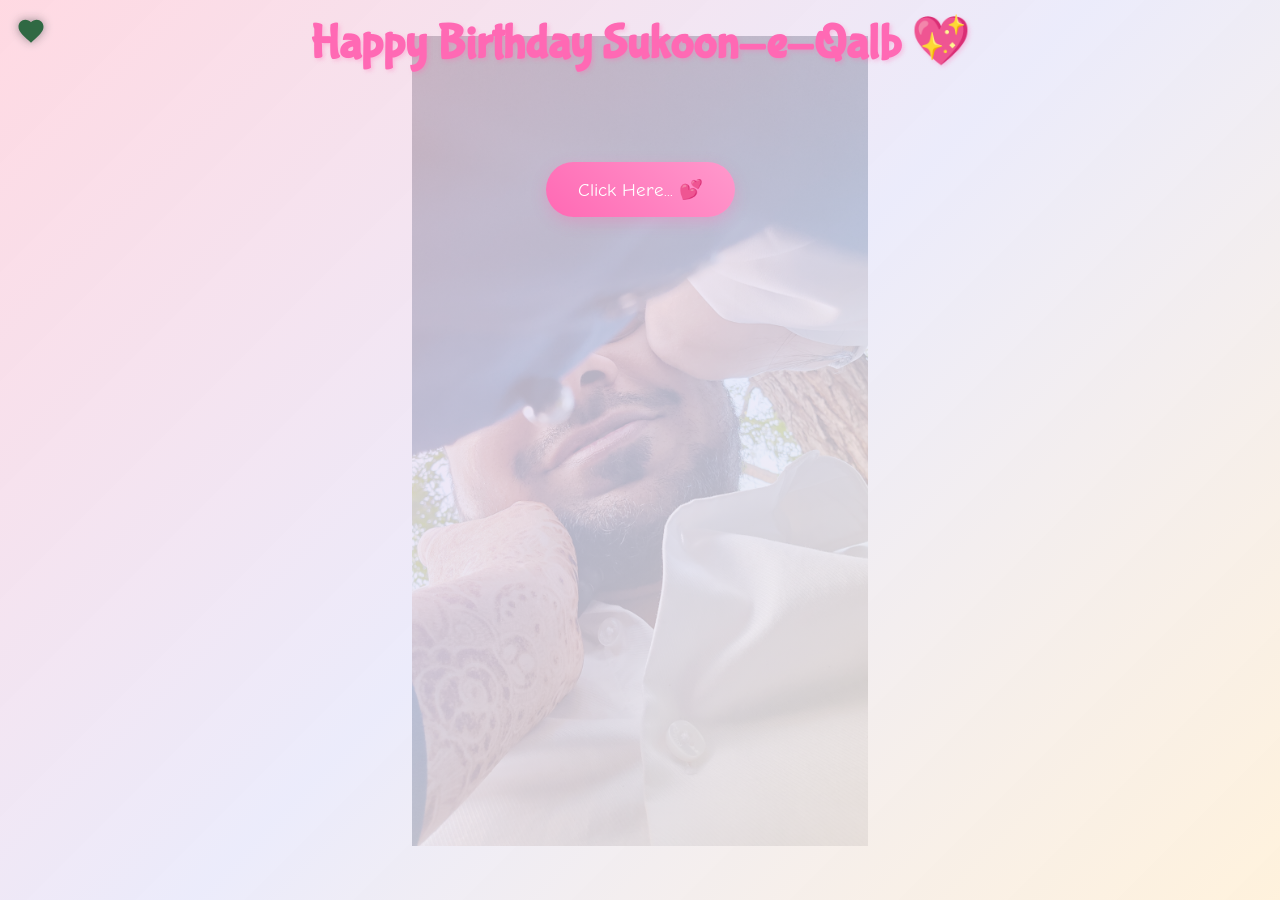
==== cause.html @ 0cf741ab "Add files via upload" ====
<!DOCTYPE html>
<html lang="en">
<head>
    <meta charset="UTF-8">
    <meta name="viewport" content="width=device-width, initial-scale=1.0, viewport-fit=cover">
    <title>Why You're My Best Friend! 💖</title>
    <script>
        if (sessionStorage.getItem('pageTransition') === 'cause') {
            document.documentElement.classList.add('from-transition');
        }
    </script>
    <script src="https://cdnjs.cloudflare.com/ajax/libs/gsap/3.12.2/gsap.min.js"></script>
    <link rel="stylesheet" href="./cause.css">
    <style>
       
    </style>
</head>
<body>
    <div class="page-transition" aria-hidden="true"></div>
    <div class="custom-cursor">
        <svg viewBox="0 0 24 24">
            <path fill="#ff69b4" d="M12 21.35l-1.45-1.32C5.4 15.36 2 12.28 2 8.5 2 5.42 4.42 3 7.5 3c1.74 0 3.41.81 4.5 2.09C13.09 3.81 14.76 3 16.5 3 19.58 3 22 5.42 22 8.5c0 3.78-3.4 6.86-8.55 11.54L12 21.35z"/>
        </svg>
    </div>

    <div class="container">
        <h1>Happy Birthday Sukoon-e-Qalb 💖</h1>
        
        <div id="reasons-container"></div>
        
        <button class="shuffle-button">Click Here... 💕</button>
        <div class="reason-counter"></div>

        <div class="ending-section">
            <div class="teddy-hug">
                <img src="./d1.jpg" alt="Teddy Hug">
            </div>
            <div class="ending-text">You're the BESTEST ! 💖</div>
        </div>
    </div>

    <script src="cause.js">
       
    </script>
</body>
</html>
---- cause.css ----
@import url('https://fonts.googleapis.com/css2?family=Bubblegum+Sans&family=Comic+Neue:wght@700&family=Quicksand:wght@500&display=swap');

* {
    margin: 0;
    padding: 0;
    box-sizing: border-box;
}

html {
    -webkit-text-size-adjust: 100%;
}

body {
    min-height: 100vh;
    min-height: 100dvh;
    background:
        linear-gradient(135deg,
            rgba(255, 209, 220, 0.82) 0%,
            rgba(230, 230, 250, 0.78) 50%,
            rgba(255, 239, 213, 0.82) 100%),
        url('./20260109_174022.jpg') center 40% / auto 90vh no-repeat;
    background-attachment: fixed;
    font-family: 'Quicksand', sans-serif;
    overflow-x: hidden;
    padding:
        max(1rem, env(safe-area-inset-top))
        max(1rem, env(safe-area-inset-right))
        max(1rem, env(safe-area-inset-bottom))
        max(1rem, env(safe-area-inset-left));
    -webkit-tap-highlight-color: transparent;
}

.page-transition {
    position: fixed;
    inset: 0;
    z-index: 10000;
    background: #ffe6e6;
    opacity: 0;
    pointer-events: none;
}

html.from-transition .page-transition {
    opacity: 1;
}

html.from-transition .container {
    visibility: hidden;
}

.custom-cursor {
    width: 30px;
    height: 30px;
    position: fixed;
    pointer-events: none;
    z-index: 9999;
    mix-blend-mode: difference;
    transition: transform 0.1s;
}

.custom-cursor svg {
    width: 100%;
    height: 100%;
    filter: drop-shadow(0 0 5px rgba(255, 182, 193, 0.5));
}

.container {
    max-width: 1200px;
    margin: 0 auto;
    text-align: center;
    position: relative;
    z-index: 1;
}

h1 {
    font-family: 'Bubblegum Sans', cursive;
    font-size: clamp(1.75rem, 7vw, 3rem);
    color: #ff69b4;
    text-shadow: 2px 2px 4px rgba(255, 105, 180, 0.3);
    margin-bottom: 2rem;
    animation: bounce 1s ease infinite;
    line-height: 1.2;
}

#reasons-container {
    display: flex;
    flex-direction: column;
    gap: 1.5rem;
    margin: 1.5rem 0;
}

.reason-card {
    background: rgba(255, 255, 255, 0.9);
    border-radius: 20px;
    padding: 2rem;
    margin: 0 1.5rem;
    box-shadow: 0 5px 15px rgba(0, 0, 0, 0.1);
    transition: transform 0.3s, box-shadow 0.3s;
    cursor: pointer;
    position: relative;
    overflow: hidden;
}

.reason-card:hover {
    transform: translateY(-5px);
    box-shadow: 0 8px 25px rgba(255, 105, 180, 0.2);
}

.reason-text {
    font-size: 1.2rem;
    margin-bottom: 1rem;
    position: relative;
    z-index: 2;
}

.gif-overlay {
    position: absolute;
    top: 0;
    left: 0;
    width: 100%;
    height: 100%;
    background: rgba(255, 255, 255, 0.95);
    display: flex;
    align-items: center;
    justify-content: center;
    opacity: 0;
    transition: opacity 0.3s;
    z-index: 1;
}

.reason-card:hover .gif-overlay,
.reason-card .gif-overlay.visible {
    opacity: 1;
}

.gif-overlay img {
    max-width: 90%;
    max-height: 90%;
    object-fit: contain;
}

.shuffle-button {
    background: linear-gradient(45deg, #ff69b4, #ff99cc);
    border: none;
    border-radius: 50px;
    padding: 1rem 2rem;
    min-height: 48px;
    font-size: 1.2rem;
    color: white;
    margin: 2rem 0;
    cursor: pointer;
    transition: transform 0.3s;
    font-family: 'Comic Neue', cursive;
    box-shadow: 0 5px 15px rgba(255, 105, 180, 0.3);
    touch-action: manipulation;
}

.shuffle-button:hover {
    transform: scale(1.1);
}

.floating {
    position: fixed;
    pointer-events: none;
    animation: float 3s ease-in-out infinite;
}

.ending-section {
    margin-top: 4rem;
    padding: 2rem;
    text-align: center;
}

.ending-text {
    font-family: 'Bubblegum Sans', cursive;
    font-size: 2rem;
    color: #ff69b4;
    margin-bottom: 2rem;
    opacity: 0;
    transform: translateY(20px);
}

.teddy-hug {
    width: min(200px, 70vw);
    margin: 0 auto;
    transform: scale(0);
}

.teddy-hug img {
    width: 100%;
    height: auto;
    border-radius: 15px;
}

@keyframes float {
    0%, 100% { transform: translateY(0); }
    50% { transform: translateY(-20px); }
}

@keyframes bounce {
    0%, 100% { transform: translateY(0); }
    50% { transform: translateY(-10px); }
}

@media (hover: hover) and (pointer: fine) {
    * {
        cursor: none;
    }
}

@media (hover: none), (pointer: coarse) {
    .custom-cursor {
        display: none;
    }

    .reason-card:hover {
        transform: none;
        box-shadow: 0 5px 15px rgba(0, 0, 0, 0.1);
    }

    .reason-card:active {
        transform: scale(0.98);
    }
}

@media (max-width: 768px) {
    body {
        background-attachment: scroll;
        background-size: auto 100vh;
        padding:
            max(0.75rem, env(safe-area-inset-top))
            max(0.75rem, env(safe-area-inset-right))
            max(0.75rem, env(safe-area-inset-bottom))
            max(0.75rem, env(safe-area-inset-left));
    }

    h1 {
        margin-bottom: 1.25rem;
    }

    #reasons-container {
        gap: 1rem;
        margin: 1rem 0;
    }

    .reason-card {
        margin: 0;
        padding: 1.25rem;
    }

    .reason-text {
        font-size: 1rem;
        line-height: 1.5;
    }

    .shuffle-button {
        width: 100%;
        max-width: 320px;
        font-size: 1rem;
        margin: 1.5rem auto;
        display: block;
    }

    .ending-section {
        margin-top: 2.5rem;
        padding: 1rem 0;
    }

    .ending-text {
        font-size: 1.5rem;
    }
}

@media (prefers-reduced-motion: reduce) {
    h1 {
        animation: none;
    }

    .floating {
        animation: none;
    }
}

.shuffle-button {
    background: linear-gradient(45deg, #ff69b4, #ff99cc);
    border: none;
    border-radius: 50px;
    padding: 1rem 2rem;
    min-height: 48px;
    font-size: 1.2rem;
    color: white;
    margin: 2rem 0;
    cursor: pointer;
    transition: all 0.3s;
    font-family: 'Comic Neue', cursive;
    box-shadow: 0 5px 15px rgba(255, 105, 180, 0.3);
    touch-action: manipulation;
}

.shuffle-button.story-mode {
    background: linear-gradient(45deg, #9b6dff, #ff6dc7);
    transform: scale(1.1);
}

.shuffle-button:hover {
    transform: scale(1.1);
}

.shuffle-button.story-mode:hover {
    transform: scale(1.2);
}

.reason-counter {
    font-size: 0.9rem;
    color: #ff69b4;
    margin-top: 1rem;
    opacity: 0.7;
}
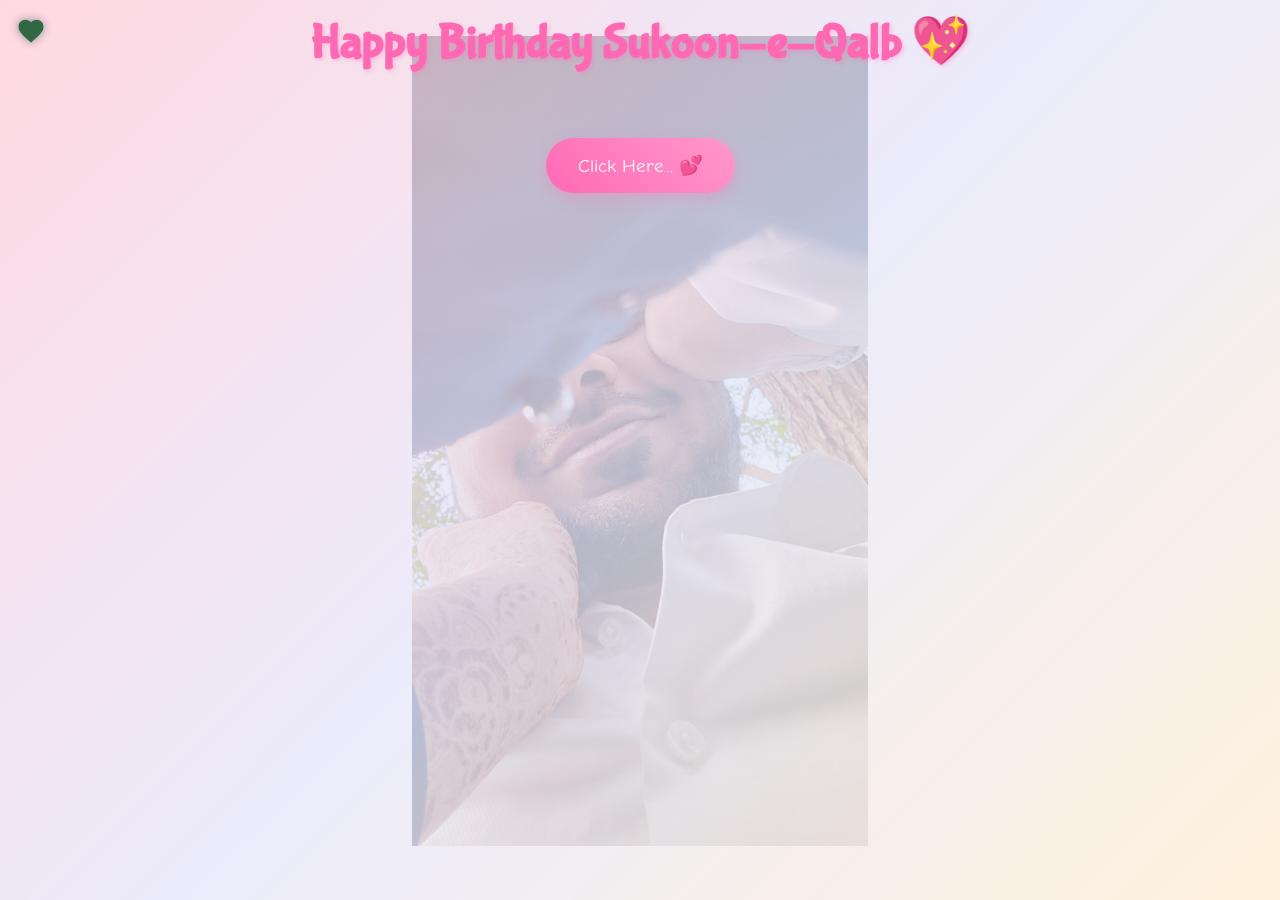
==== commit 17cd3dd2: "Add files via upload" ====
--- a/cause.html
+++ b/cause.html
@@ -28,8 +28,10 @@
         
         <div id="reasons-container"></div>
         
-        <button class="shuffle-button">Click Here... 💕</button>
-        <div class="reason-counter"></div>
+        <div class="action-area">
+            <button class="shuffle-button">Click Here... 💕</button>
+            <div class="reason-counter"></div>
+        </div>
 
         <div class="ending-section">
             <div class="teddy-hug">
--- a/cause.css
+++ b/cause.css
@@ -138,6 +138,14 @@
     object-fit: contain;
 }
 
+.action-area {
+    display: flex;
+    flex-direction: column;
+    align-items: center;
+    width: 100%;
+    margin: 2rem 0;
+}
+
 .shuffle-button {
     background: linear-gradient(45deg, #ff69b4, #ff99cc);
     border: none;
@@ -146,16 +154,32 @@
     min-height: 48px;
     font-size: 1.2rem;
     color: white;
-    margin: 2rem 0;
+    margin: 0;
     cursor: pointer;
-    transition: transform 0.3s;
+    transition: all 0.3s;
     font-family: 'Comic Neue', cursive;
     box-shadow: 0 5px 15px rgba(255, 105, 180, 0.3);
     touch-action: manipulation;
 }
 
+.shuffle-button.story-mode {
+    background: linear-gradient(45deg, #9b6dff, #ff6dc7);
+    transform: scale(1.1);
+}
+
 .shuffle-button:hover {
     transform: scale(1.1);
+}
+
+.shuffle-button.story-mode:hover {
+    transform: scale(1.2);
+}
+
+.reason-counter {
+    font-size: 0.9rem;
+    color: #ff69b4;
+    margin-top: 1rem;
+    opacity: 0.7;
 }
 
 .floating {
@@ -256,8 +280,11 @@
         width: 100%;
         max-width: 320px;
         font-size: 1rem;
-        margin: 1.5rem auto;
-        display: block;
+    }
+
+    .action-area {
+        margin: 1.5rem 0;
+        padding: 0 0.25rem;
     }
 
     .ending-section {
@@ -278,40 +305,4 @@
     .floating {
         animation: none;
     }
-}
-
-.shuffle-button {
-    background: linear-gradient(45deg, #ff69b4, #ff99cc);
-    border: none;
-    border-radius: 50px;
-    padding: 1rem 2rem;
-    min-height: 48px;
-    font-size: 1.2rem;
-    color: white;
-    margin: 2rem 0;
-    cursor: pointer;
-    transition: all 0.3s;
-    font-family: 'Comic Neue', cursive;
-    box-shadow: 0 5px 15px rgba(255, 105, 180, 0.3);
-    touch-action: manipulation;
-}
-
-.shuffle-button.story-mode {
-    background: linear-gradient(45deg, #9b6dff, #ff6dc7);
-    transform: scale(1.1);
-}
-
-.shuffle-button:hover {
-    transform: scale(1.1);
-}
-
-.shuffle-button.story-mode:hover {
-    transform: scale(1.2);
-}
-
-.reason-counter {
-    font-size: 0.9rem;
-    color: #ff69b4;
-    margin-top: 1rem;
-    opacity: 0.7;
 }
